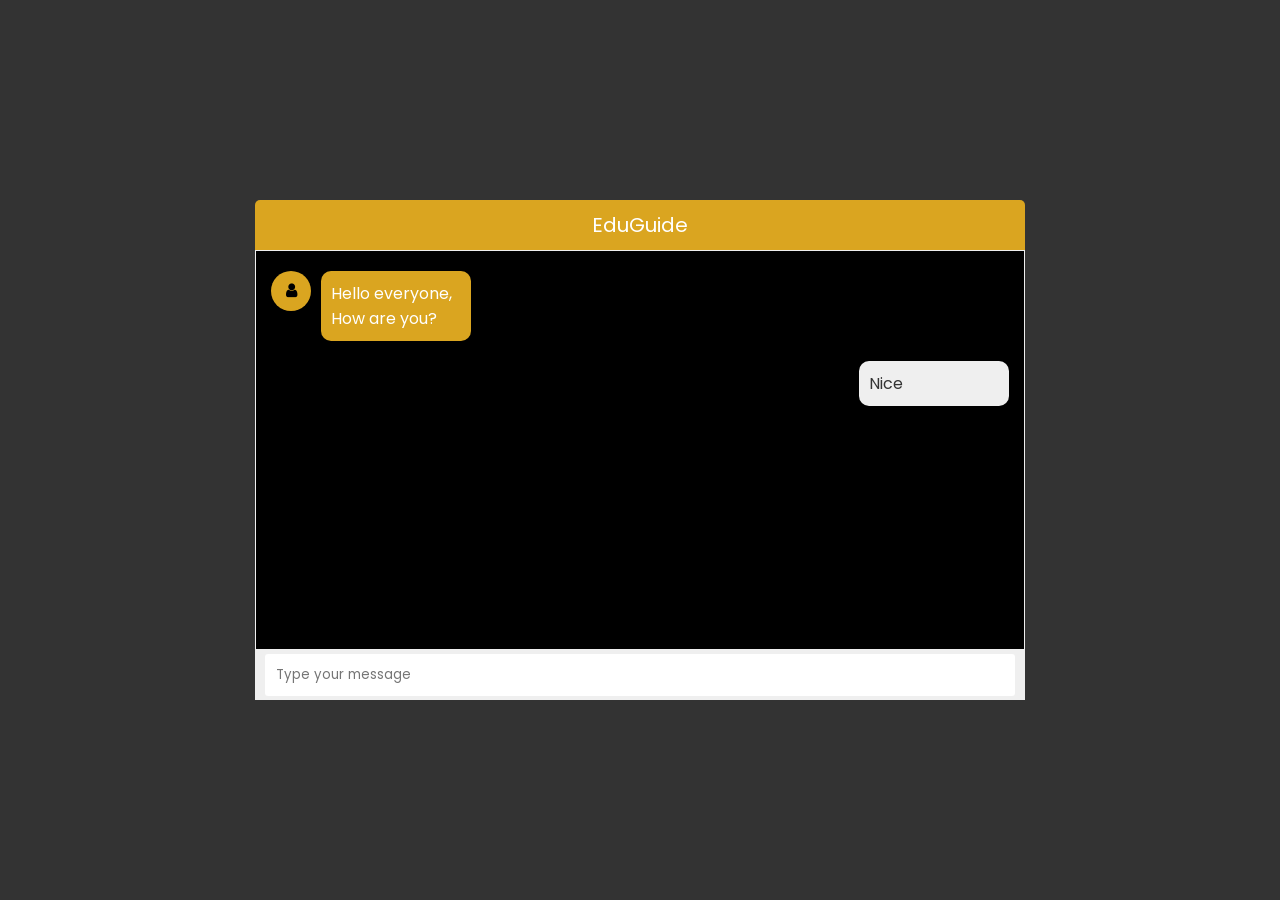
==== templates/chatbot.html @ d455264b "initial commit" ====
<!DOCTYPE html>
<html lang="en">
<head>
    <meta charset="UTF-8">
    <meta http-equiv="X-UA-Compatible" content="IE=edge">
    <meta name="viewport" content="width=device-width, initial-scale=1.0">
    <link rel="stylesheet" href="https://cdnjs.cloudflare.com/ajax/libs/font-awesome/4.7.0/css/font-awesome.css">
    <link rel="stylesheet" href="/static/css/chatbot.css">
    <title>Chatbot - Brave Coder</title>
</head>
<body>
    <div class="wrapper">
        <div class="title">EduGuide</div>
        <div class="box">
            <div class="item">
                <div class="icon">
                    <i class="fa fa-user"></i>
                </div>
                <div class="msg">
                    <p>Hello everyone, How are you?</p>
                </div>
            </div>
            <br clear="both">
            <div class="item right">
                <div class="msg">
                    <p>Nice</p>
                </div>
            </div>
        </div>
        
        <div class="typing-area">
            <div class="input-field">
                <input type="text" placeholder="Type your message" required>
                <button>Send</button>
            </div>
        </div>
    </div>
</body>
</html>
---- static/css/chatbot.css ----
@import url('https://fonts.googleapis.com/css2?family=Poppins:ital,wght@0,100;0,200;0,300;0,400;0,500;0,600;0,700;0,800;0,900;1,100;1,200;1,300;1,400;1,500;1,600;1,700;1,800;1,900&display=swap');

* {
    margin: 0;
    padding: 0;
    box-sizing: border-box;
    
}

body {
    font-family: 'Poppins', sans-serif;
    display: flex;
    justify-content: center;
    align-items: center;
    min-height: 100vh;
    background: #333;
}

.wrapper {
    width: 770px;
    height: 500px;
}

.wrapper .title {
    background: goldenrod;
    color: white;
    line-height: 2.5;
    border-radius: 5px 5px 0 0;
    text-align: center;
    font-size: 20px;
}

.wrapper .box {
    border: 1px solid #efefef;
    padding: 10px 15px;
    min-height: 400px;
    max-height: 400px;
    background: black;
}

.wrapper .box .item {
    display: flex;
    float: left;
    margin: 10px 0;
}

.wrapper .box .item .icon {
    background:goldenrod;
    color: black;
    width: 40px;
    height: 40px;
    text-align: center;
    line-height: 40px;
    border-radius: 50%;
}

.wrapper .box .item .msg {
    background: goldenrod;
    color: white;
    border-radius: 10px;
    width: 150px;
    margin-left: 10px;
}

.wrapper .box .item .msg p {
    padding: 10px;
}

.wrapper .box .item.right {
    float: right;
}

.wrapper .box .item.right .msg {
    background: #efefef;
    color: #333;
}

.wrapper .typing-area {
    width: 100%;
    background: #efefef;
    height: 50px;
    display: flex;
    justify-content: center;
    align-items: center;
    padding: 10px;
}

.wrapper .typing-area .input-field {
    width: 100%;
    position: relative;
}

.wrapper .typing-area .input-field input {
    width: 100%;
    padding: 10px;
    border: 1px solid transparent;
    border-radius: 3px;
    outline: none;
    padding-right: 70px;
    font-family: 'Poppins', sans-serif;
    transition: 0.3s all ease;
}

.wrapper .typing-area .input-field input:focus {
    border-color: #007bff;
}

.wrapper .typing-area .input-field button {
    position: absolute;
    top: 50%;
    right: 10px;
    transform: translateY(-50%);
    background: transparent;
    border: 1px solid #007bff;
    padding: 5px 10px;
    border-radius: 3px;
    color: #007bff;
    outline: none;
    cursor: pointer;
    opacity: 0;
    pointer-events: none;
    transition: 0.3s all ease;
}

.wrapper .typing-area .input-field button:hover {
    background: #007bff;
    color: white;
}

.wrapper .typing-area .input-field input:valid ~ button {
    opacity: 1;
    pointer-events: auto;
}
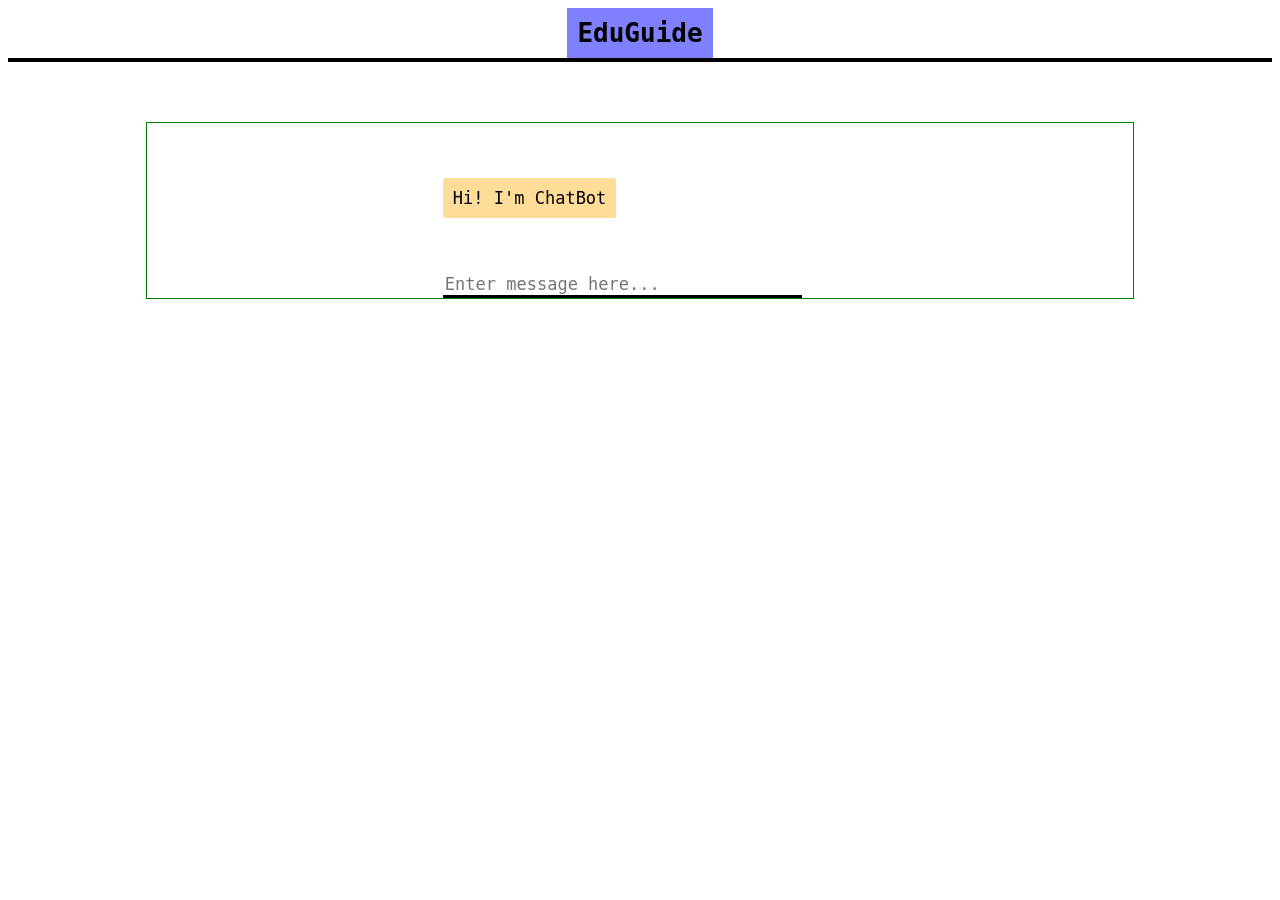
==== commit f2ead84f: "Update chatbot.html" ====
--- a/templates/chatbot.html
+++ b/templates/chatbot.html
@@ -1,39 +1,122 @@
 <!DOCTYPE html>
-<html lang="en">
-<head>
-    <meta charset="UTF-8">
-    <meta http-equiv="X-UA-Compatible" content="IE=edge">
-    <meta name="viewport" content="width=device-width, initial-scale=1.0">
-    <link rel="stylesheet" href="https://cdnjs.cloudflare.com/ajax/libs/font-awesome/4.7.0/css/font-awesome.css">
-    <link rel="stylesheet" href="/static/css/chatbot.css">
-    <title>Chatbot - Brave Coder</title>
-</head>
-<body>
-    <div class="wrapper">
-        <div class="title">EduGuide</div>
-        <div class="box">
-            <div class="item">
-                <div class="icon">
-                    <i class="fa fa-user"></i>
-                </div>
-                <div class="msg">
-                    <p>Hello everyone, How are you?</p>
-                </div>
-            </div>
-            <br clear="both">
-            <div class="item right">
-                <div class="msg">
-                    <p>Nice</p>
-                </div>
-            </div>
+<html>
+  <title>ChatBot</title>
+  <head>
+    <script src="https://ajax.googleapis.com/ajax/libs/jquery/3.2.1/jquery.min.js"></script>
+    <style>
+      body {
+        font-family: monospace;
+      }
+      h1 {
+        background-color: #8080ff;
+        color: black;
+        display: inline-block;
+        font-size: 2em;
+        margin: 0;
+        padding: 10px;
+      }
+      #chatbox {
+        margin-left: auto;
+        margin-right: auto;
+        width: 40%;
+        margin-top: 60px;
+      }
+      #userInput {
+        margin-left: auto;
+        margin-right: auto;
+        width: 40%;
+        margin-top: 60px;
+      }
+      #textInput {
+        width: 90%;
+        border: none;
+        border-bottom: 3px solid black;
+        font-family: monospace;
+        font-size: 17px;
+      }
+      .userText {
+        color: black;
+        font-family: monospace;
+        font-size: 17px;
+        text-align: right;
+        line-height: 30px;
+      }
+      .userText span {
+        background-color: #e699ff;
+        padding: 10px;
+        border-radius: 2px;
+      }
+      .botText {
+        color: black;
+        font-family: monospace;
+        font-size: 17px;
+        text-align: left;
+        line-height: 30px;
+      }
+      .botText span {
+        background-color: #ffdd99;
+        padding: 10px;
+        border-radius: 2px;
+      }
+      #tidbit {
+        position: absolute;
+        bottom: 0;
+        right: 0;
+        width: 300px;
+      }
+      .boxed {
+        margin-left: auto;
+        margin-right: auto;
+        width: 78%;
+        margin-top: 60px;
+        border: 1px solid green;
+      }
+      .box {
+        border: 2px solid black;
+      }
+    </style>
+  </head>
+  <body>
+    <center>
+      <h1>
+        EduGuide
+      </h1>
+    </center>
+    <div class="box"></div>
+    <div class="boxed">
+      <div>
+        <div id="chatbox">
+          <p class="botText">
+            <span>Hi! I'm ChatBot</span>
+          </p>
         </div>
-        
-        <div class="typing-area">
-            <div class="input-field">
-                <input type="text" placeholder="Type your message" required>
-                <button>Send</button>
-            </div>
+        <div id="userInput">
+          <input id="textInput" type="text" name="msg" placeholder="Enter message here..." />
         </div>
+      </div>
+      <script>
+        function getBotResponse() {
+          var rawText = $("#textInput").val();
+          var userHtml = '<p class="userText"><span>' + rawText + "</span></p>";
+          $("#textInput").val("");
+          $("#chatbox").append(userHtml);
+          document
+            .getElementById("userInput")
+            .scrollIntoView({ block: "start", behavior: "smooth" });
+          $.get("/get", { msg: rawText }).done(function(data) {
+            var botHtml = '<p class="botText"><span>' + data + "</span></p>";
+            $("#chatbox").append(botHtml);
+            document
+              .getElementById("userInput")
+              .scrollIntoView({ block: "start", behavior: "smooth" });
+          });
+        }
+        $("#textInput").keypress(function(e) {
+          if (e.which == 13) {
+            getBotResponse();
+          }
+        });
+      </script>
     </div>
-</body>
-</html>+  </body>
+</html>
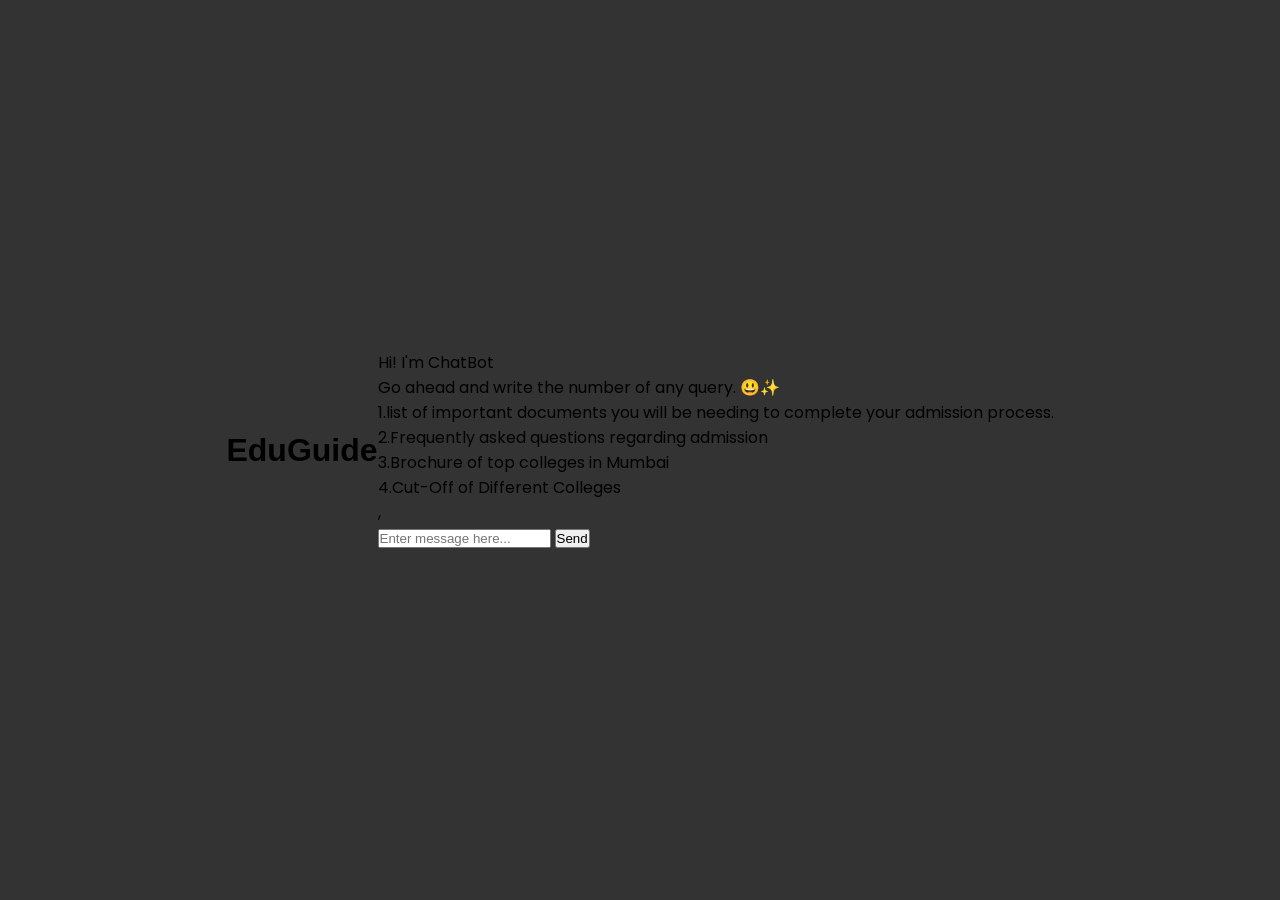
==== commit 8023743d: "Update chatbot.html" ====
--- a/templates/chatbot.html
+++ b/templates/chatbot.html
@@ -2,120 +2,61 @@
 <html>
   <title>ChatBot</title>
   <head>
+    <link rel="stylesheet" href="/static/css/chatbot.css">
     <script src="https://ajax.googleapis.com/ajax/libs/jquery/3.2.1/jquery.min.js"></script>
-    <style>
-      body {
-        font-family: monospace;
-      }
-      h1 {
-        background-color: #8080ff;
-        color: black;
-        display: inline-block;
-        font-size: 2em;
-        margin: 0;
-        padding: 10px;
-      }
-      #chatbox {
-        margin-left: auto;
-        margin-right: auto;
-        width: 40%;
-        margin-top: 60px;
-      }
-      #userInput {
-        margin-left: auto;
-        margin-right: auto;
-        width: 40%;
-        margin-top: 60px;
-      }
-      #textInput {
-        width: 90%;
-        border: none;
-        border-bottom: 3px solid black;
-        font-family: monospace;
-        font-size: 17px;
-      }
-      .userText {
-        color: black;
-        font-family: monospace;
-        font-size: 17px;
-        text-align: right;
-        line-height: 30px;
-      }
-      .userText span {
-        background-color: #e699ff;
-        padding: 10px;
-        border-radius: 2px;
-      }
-      .botText {
-        color: black;
-        font-family: monospace;
-        font-size: 17px;
-        text-align: left;
-        line-height: 30px;
-      }
-      .botText span {
-        background-color: #ffdd99;
-        padding: 10px;
-        border-radius: 2px;
-      }
-      #tidbit {
-        position: absolute;
-        bottom: 0;
-        right: 0;
-        width: 300px;
-      }
-      .boxed {
-        margin-left: auto;
-        margin-right: auto;
-        width: 78%;
-        margin-top: 60px;
-        border: 1px solid green;
-      }
-      .box {
-        border: 2px solid black;
-      }
-    </style>
   </head>
   <body>
-    <center>
-      <h1>
-        EduGuide
-      </h1>
-    </center>
+    <div class="navbar">
+      <h1>EduGuide</h1>
+    </div>
     <div class="box"></div>
     <div class="boxed">
       <div>
         <div id="chatbox">
           <p class="botText">
-            <span>Hi! I'm ChatBot</span>
+            <span>Hi! I'm ChatBot <br>Go ahead and write the number of any query. 😃✨ <br> 1.list of important documents you will be needing to complete your admission process.</br>2.Frequently asked questions regarding admission </br>3.Brochure of top colleges in Mumbai</br>4.Cut-Off of Different Colleges</br>,</span>
           </p>
         </div>
         <div id="userInput">
           <input id="textInput" type="text" name="msg" placeholder="Enter message here..." />
+          <button id="sendButton">Send</button>
         </div>
       </div>
       <script>
+        const chatbox = document.getElementById('chatbox');
+  
+        function scrollToBottom() {
+          chatbox.scrollTop = chatbox.scrollHeight;
+        }
+  
         function getBotResponse() {
           var rawText = $("#textInput").val();
           var userHtml = '<p class="userText"><span>' + rawText + "</span></p>";
           $("#textInput").val("");
           $("#chatbox").append(userHtml);
+          scrollToBottom();
           document
             .getElementById("userInput")
             .scrollIntoView({ block: "start", behavior: "smooth" });
           $.get("/get", { msg: rawText }).done(function(data) {
             var botHtml = '<p class="botText"><span>' + data + "</span></p>";
             $("#chatbox").append(botHtml);
+            scrollToBottom();
             document
               .getElementById("userInput")
               .scrollIntoView({ block: "start", behavior: "smooth" });
           });
         }
+  
         $("#textInput").keypress(function(e) {
           if (e.which == 13) {
             getBotResponse();
           }
         });
+  
+        $("#sendButton").click(function() {
+          getBotResponse();
+        });
       </script>
     </div>
   </body>
--- a/static/css/chatbot.css
+++ b/static/css/chatbot.css
@@ -0,0 +1,133 @@
+@import url('https://fonts.googleapis.com/css2?family=Poppins:ital,wght@0,100;0,200;0,300;0,400;0,500;0,600;0,700;0,800;0,900;1,100;1,200;1,300;1,400;1,500;1,600;1,700;1,800;1,900&display=swap');
+
+* {
+    margin: 0;
+    padding: 0;
+    box-sizing: border-box;
+    
+}
+
+body {
+    font-family: 'Poppins', sans-serif;
+    display: flex;
+    justify-content: center;
+    align-items: center;
+    min-height: 100vh;
+    background: #333;
+}
+
+.wrapper {
+    width: 770px;
+    height: 500px;
+}
+
+.wrapper .title {
+    background: goldenrod;
+    color: white;
+    line-height: 2.5;
+    border-radius: 5px 5px 0 0;
+    text-align: center;
+    font-size: 20px;
+}
+
+.wrapper .box {
+    border: 1px solid #efefef;
+    padding: 10px 15px;
+    min-height: 400px;
+    max-height: 400px;
+    background: black;
+}
+
+.wrapper .box .item {
+    display: flex;
+    float: left;
+    margin: 10px 0;
+}
+
+.wrapper .box .item .icon {
+    background:goldenrod;
+    color: black;
+    width: 40px;
+    height: 40px;
+    text-align: center;
+    line-height: 40px;
+    border-radius: 50%;
+}
+
+.wrapper .box .item .msg {
+    background: goldenrod;
+    color: white;
+    border-radius: 10px;
+    width: 150px;
+    margin-left: 10px;
+}
+
+.wrapper .box .item .msg p {
+    padding: 10px;
+}
+
+.wrapper .box .item.right {
+    float: right;
+}
+
+.wrapper .box .item.right .msg {
+    background: #efefef;
+    color: #333;
+}
+
+.wrapper .typing-area {
+    width: 100%;
+    background: #efefef;
+    height: 50px;
+    display: flex;
+    justify-content: center;
+    align-items: center;
+    padding: 10px;
+}
+
+.wrapper .typing-area .input-field {
+    width: 100%;
+    position: relative;
+}
+
+.wrapper .typing-area .input-field input {
+    width: 100%;
+    padding: 10px;
+    border: 1px solid transparent;
+    border-radius: 3px;
+    outline: none;
+    padding-right: 70px;
+    font-family: 'Poppins', sans-serif;
+    transition: 0.3s all ease;
+}
+
+.wrapper .typing-area .input-field input:focus {
+    border-color: #007bff;
+}
+
+.wrapper .typing-area .input-field button {
+    position: absolute;
+    top: 50%;
+    right: 10px;
+    transform: translateY(-50%);
+    background: transparent;
+    border: 1px solid #007bff;
+    padding: 5px 10px;
+    border-radius: 3px;
+    color: #007bff;
+    outline: none;
+    cursor: pointer;
+    opacity: 0;
+    pointer-events: none;
+    transition: 0.3s all ease;
+}
+
+.wrapper .typing-area .input-field button:hover {
+    background: #007bff;
+    color: white;
+}
+
+.wrapper .typing-area .input-field input:valid ~ button {
+    opacity: 1;
+    pointer-events: auto;
+}
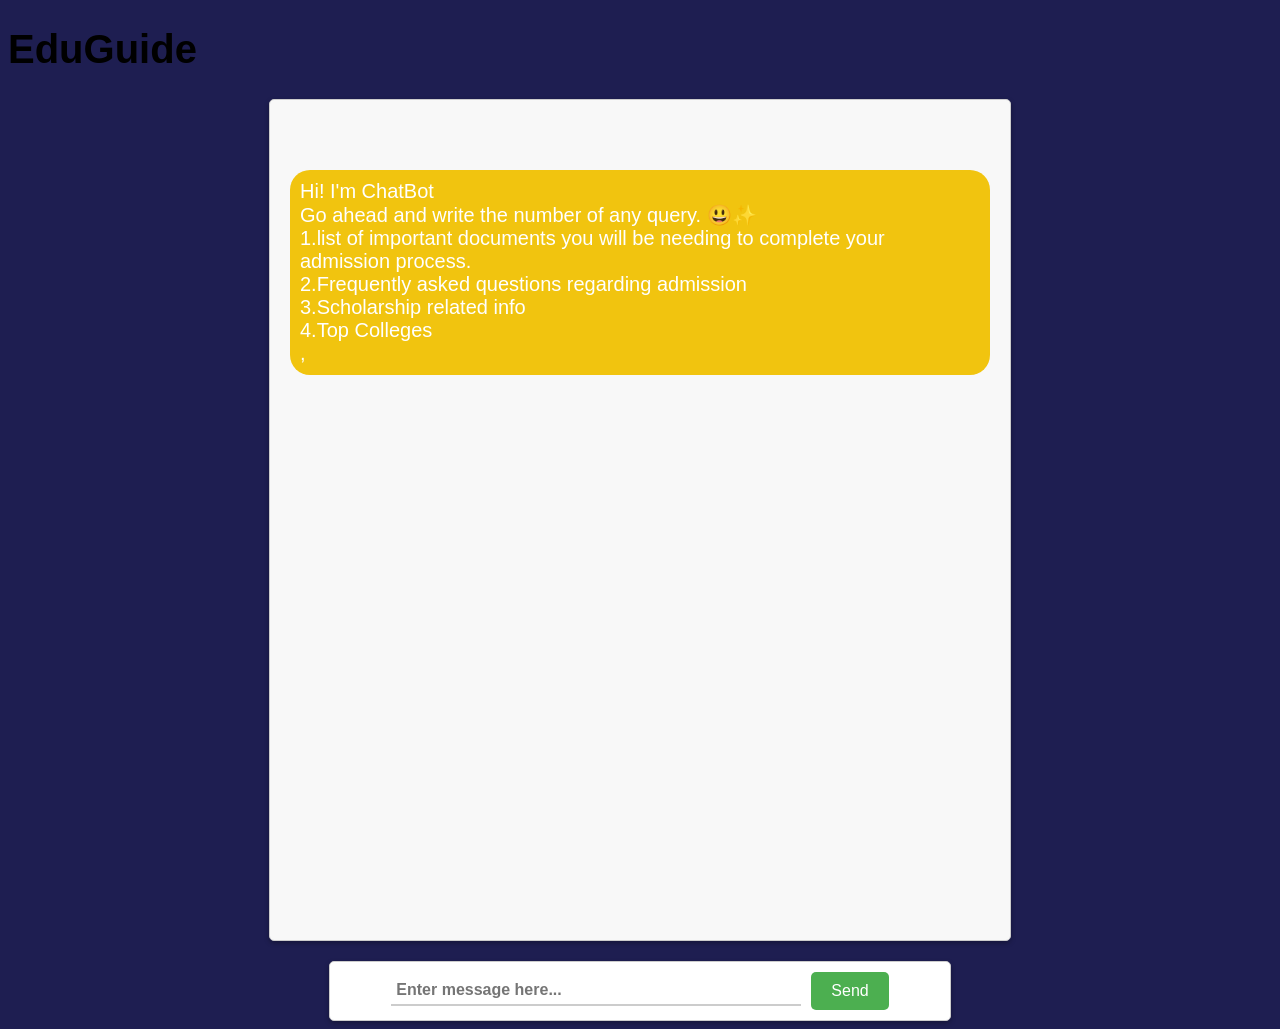
==== commit 359f216e: "Update chatbot.html" ====
--- a/templates/chatbot.html
+++ b/templates/chatbot.html
@@ -14,7 +14,7 @@
       <div>
         <div id="chatbox">
           <p class="botText">
-            <span>Hi! I'm ChatBot <br>Go ahead and write the number of any query. 😃✨ <br> 1.list of important documents you will be needing to complete your admission process.</br>2.Frequently asked questions regarding admission </br>3.Brochure of top colleges in Mumbai</br>4.Cut-Off of Different Colleges</br>,</span>
+            <span>Hi! I'm ChatBot <br>Go ahead and write the number of any query. 😃✨ <br> 1.list of important documents you will be needing to complete your admission process.</br>2.Frequently asked questions regarding admission </br>3.Scholarship related info</br>4.Top Colleges</br>,</span>
           </p>
         </div>
         <div id="userInput">
--- a/static/css/chatbot.css
+++ b/static/css/chatbot.css
@@ -1,133 +1,109 @@
-@import url('https://fonts.googleapis.com/css2?family=Poppins:ital,wght@0,100;0,200;0,300;0,400;0,500;0,600;0,700;0,800;0,900;1,100;1,200;1,300;1,400;1,500;1,600;1,700;1,800;1,900&display=swap');
-
-* {
-    margin: 0;
-    padding: 0;
-    box-sizing: border-box;
-    
-}
-
+/* Set font family and size for the entire page */
 body {
-    font-family: 'Poppins', sans-serif;
+    font-family: Arial, sans-serif;
+    font-size: 20px;
+    background-color: rgb(30, 30, 81);
+  }
+  
+  /* Style the chatbox container */
+  #chatbox {
+    height: 800px; /* Increase height */
+    width: 700px;
+    margin: 0 auto; /* Center horizontally */
+    padding: 20px;
+    border: 1px solid #ccc;
+    border-radius: 5px;
+    background-color: #f8f8f8;
+    box-shadow: 0 2px 5px rgba(0, 0, 0, 0.3);
+    overflow-y: scroll; /* Add scrollbar */
+  }
+  
+  /* Add some padding to the top of the chatbox container */
+  #chatbox:before {
+    content: "";
+    display: block;
+    height: 30px;
+  }
+  
+  /* Add a header to the chatbox container */
+  #chatbox h2 {
+    font-size: 24px;
+    font-weight: bold;
+    text-align: center;
+    margin-bottom: 20px;
+  }
+  
+  /* Style the chat input container */
+  #userInput {
+    width: 100%;
+    max-width: 600px;
+    margin: 20px auto 0;
+    padding: 10px;
+    border: 1px solid #ccc;
+    border-radius: 5px;
+    background-color: #fff;
+    box-shadow: 0 2px 5px rgba(0, 0, 0, 0.3);
     display: flex;
     justify-content: center;
     align-items: center;
-    min-height: 100vh;
-    background: #333;
-}
-
-.wrapper {
-    width: 770px;
-    height: 500px;
-}
-
-.wrapper .title {
-    background: goldenrod;
+  }
+  
+  /* Style the text input field */
+  #textInput {
+    width: 100%;
+    max-width: 400px;
+    border: none;
+    border-bottom: 2px solid #ccc;
+    font-family: Arial, sans-serif;
+    font-size: 16px;
+    font-weight: bold; /* Increase font weight */
+    padding: 5px;
+    margin-right: 10px;
+  }
+  
+  /* Style the user message */
+  .userText {
+    text-align: right;
+    margin-bottom: 10px;
+    animation: fadeInRight 0.5s ease; /* Add animation effect */
+  }
+  
+  .userText span {
+    display: inline-block;
+    padding: 10px;
+    border-radius: 20px;
+    background-color: #3498db;
+    color: #fff;
+  }
+  
+  /* Style the bot message */
+  .botText {
+    text-align: left;
+    margin-bottom: 10px;
+    animation: fadeInLeft 0.5s ease; /* Add animation effect */
+  }
+  
+  .botText span {
+    display: inline-block;
+    padding: 10px;
+    border-radius: 20px;
+    background-color: #f1c40f;
+    color: #fff;
+  }
+  
+  /* Style the send button */
+  #sendButton {
+    padding: 10px 20px;
+    background-color: #4CAF50;
+    border: none;
+    border-radius: 5px;
     color: white;
-    line-height: 2.5;
-    border-radius: 5px 5px 0 0;
-    text-align: center;
-    font-size: 20px;
-}
-
-.wrapper .box {
-    border: 1px solid #efefef;
-    padding: 10px 15px;
-    min-height: 400px;
-    max-height: 400px;
-    background: black;
-}
-
-.wrapper .box .item {
-    display: flex;
-    float: left;
-    margin: 10px 0;
-}
-
-.wrapper .box .item .icon {
-    background:goldenrod;
-    color: black;
-    width: 40px;
-    height: 40px;
-    text-align: center;
-    line-height: 40px;
-    border-radius: 50%;
-}
-
-.wrapper .box .item .msg {
-    background: goldenrod;
-    color: white;
-    border-radius: 10px;
-    width: 150px;
-    margin-left: 10px;
-}
-
-.wrapper .box .item .msg p {
-    padding: 10px;
-}
-
-.wrapper .box .item.right {
-    float: right;
-}
-
-.wrapper .box .item.right .msg {
-    background: #efefef;
-    color: #333;
-}
-
-.wrapper .typing-area {
-    width: 100%;
-    background: #efefef;
-    height: 50px;
-    display: flex;
-    justify-content: center;
-    align-items: center;
-    padding: 10px;
-}
-
-.wrapper .typing-area .input-field {
-    width: 100%;
-    position: relative;
-}
-
-.wrapper .typing-area .input-field input {
-    width: 100%;
-    padding: 10px;
-    border: 1px solid transparent;
-    border-radius: 3px;
-    outline: none;
-    padding-right: 70px;
-    font-family: 'Poppins', sans-serif;
-    transition: 0.3s all ease;
-}
-
-.wrapper .typing-area .input-field input:focus {
-    border-color: #007bff;
-}
-
-.wrapper .typing-area .input-field button {
-    position: absolute;
-    top: 50%;
-    right: 10px;
-    transform: translateY(-50%);
-    background: transparent;
-    border: 1px solid #007bff;
-    padding: 5px 10px;
-    border-radius: 3px;
-    color: #007bff;
-    outline: none;
+    font-size: 16px;
     cursor: pointer;
-    opacity: 0;
-    pointer-events: none;
-    transition: 0.3s all ease;
-}
-
-.wrapper .typing-area .input-field button:hover {
-    background: #007bff;
-    color: white;
-}
-
-.wrapper .typing-area .input-field input:valid ~ button {
-    opacity: 1;
-    pointer-events: auto;
-}+  }
+  
+  /* Style the send button on hover */
+  #sendButton:hover {
+    background-color: #3e8e41;
+  }
+  
